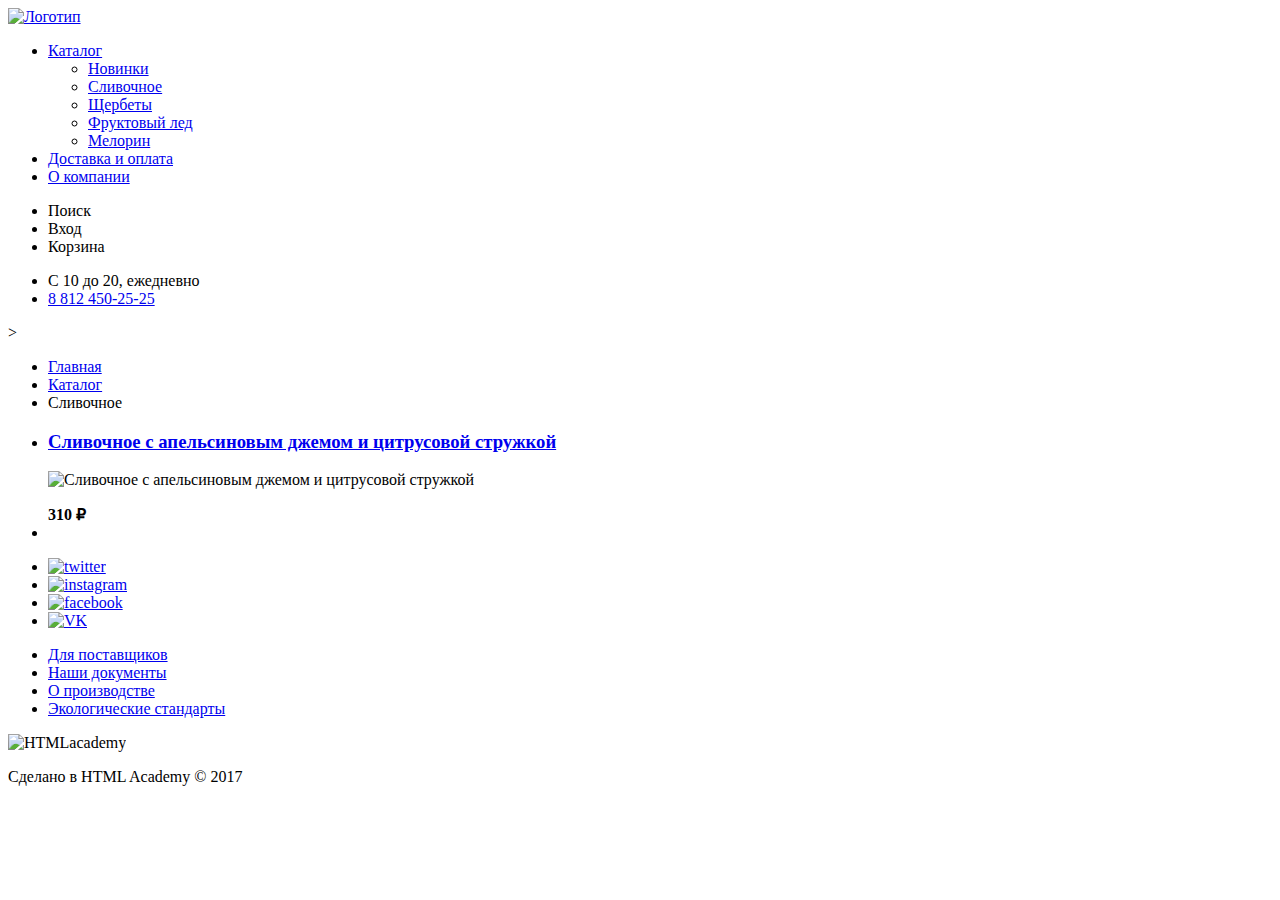
==== catalog.html @ 24f2627d "Исправлены замечания" ====
<!DOCTYPE html>
<html lang="ru">
  <head>
    <meta charset="utf-8">
    <title>Вкусное мороженное</title>
  </head>

  <body>
    <header class="main-header">
      <nav class="main-navigation">
        <a class="main-header-logo" href="#">
          <img src="http://placehold.it/150x100" alt="Логотип" width="154" height="54">  
        </a>
        <ul class="site-navigation">
          <li>
            <a class="site-navigation-current" href="catalog.html">Каталог</a>
            <ul class="sub-menu">
              <li class="sub-nav"><a href="#">Новинки</a></li>
              <li class="sub-nav"><a href="#">Сливочное</a></li>
              <li class="sub-nav"><a href="#">Щербеты</a></li>
              <li class="sub-nav"><a href="#">Фруктовый лед</a></li>
              <li class="sub-nav"><a href="#">Мелорин</a></li>
            </ul>
          </li>
          <li><a href="#">Доставка и оплата</a></li>
          <li><a href="#">О компании</a></li>
        </ul>

        <ul class="user-navigation">
          <li class="search">Поиск</li>
          <li class="login">Вход</li>
          <li class="cart">Корзина</li>
        </ul>
        <ul class="work-info">
          <li class="time">С 10 до 20, ежедневно</li>
          <li class="tel"><a href="tel:88124502525">8 812 450-25-25</a></li>
        </ul>>
      </nav>
    </header>

    <main class="container">
        <ul class="breadcrumbs">
            <li><a href="index.html">Главная</a></li>
            <li><a href="catalog.html">Каталог</a></li>
            <li class="breadcrumbs-current">Сливочное</li>
        </ul>

        <section class="filters">
            <!--здесь будет форма фильтров-->
        </section>

        <section class="catalog">
            <ul class="catalog-list">
                <li class="catalog-item">
                    <h3>
                        <a href="catalog-item.html">Сливочное с апельсиновым джемом и цитрусовой стружкой</a>
                    </h3>
                    <p>
                            <img src="http://placehold.it/150x100" width="267" height="267" alt="Сливочное с апельсиновым джемом и цитрусовой стружкой">
                    </p>
                    <b>310 ₽</b>
                </li>
                <li>

                </li>

            </ul>
        </section>






    </main>

    <footer class="main-footer">
            <div class="footer-social"> 
              <ul class="social-network">
                <li>
                    <a href="#"><img src="http://placehold.it/150x100" alt="twitter" width="32" height="32"></a>
               </li>
                <li>
                    <a href="#"><img src="http://placehold.it/150x100" alt="instagram" width="32" height="32"></a>
                </li>
                <li>
                    <a href="#"><img src="http://placehold.it/150x100" alt="facebook" width="32" height="32"></a>
                </li>
                <li>
                    <a href="#"><img src="http://placehold.it/150x100" alt="VK" width="32" height="32"></a>
                </li>
              </ul>
              </div>
            <div class="footer-nav">
              <ul class="footer-links">
                <li><a href="#">Для поставщиков</a></li>
                <li><a href="#">Наши документы</a></li>
                <li><a href="#">О производстве</a></li>
                <li><a href="#">Экологические стандарты</a></li>
              </ul>
            </div>
            <div class="about-creator">
              <img src="http://placehold.it/150x100" alt="HTMLacademy" width="108" height="39">
              <p>Сделано в HTML Academy © 2017</p>
            </div>
        </footer>
      </body>
    </html>
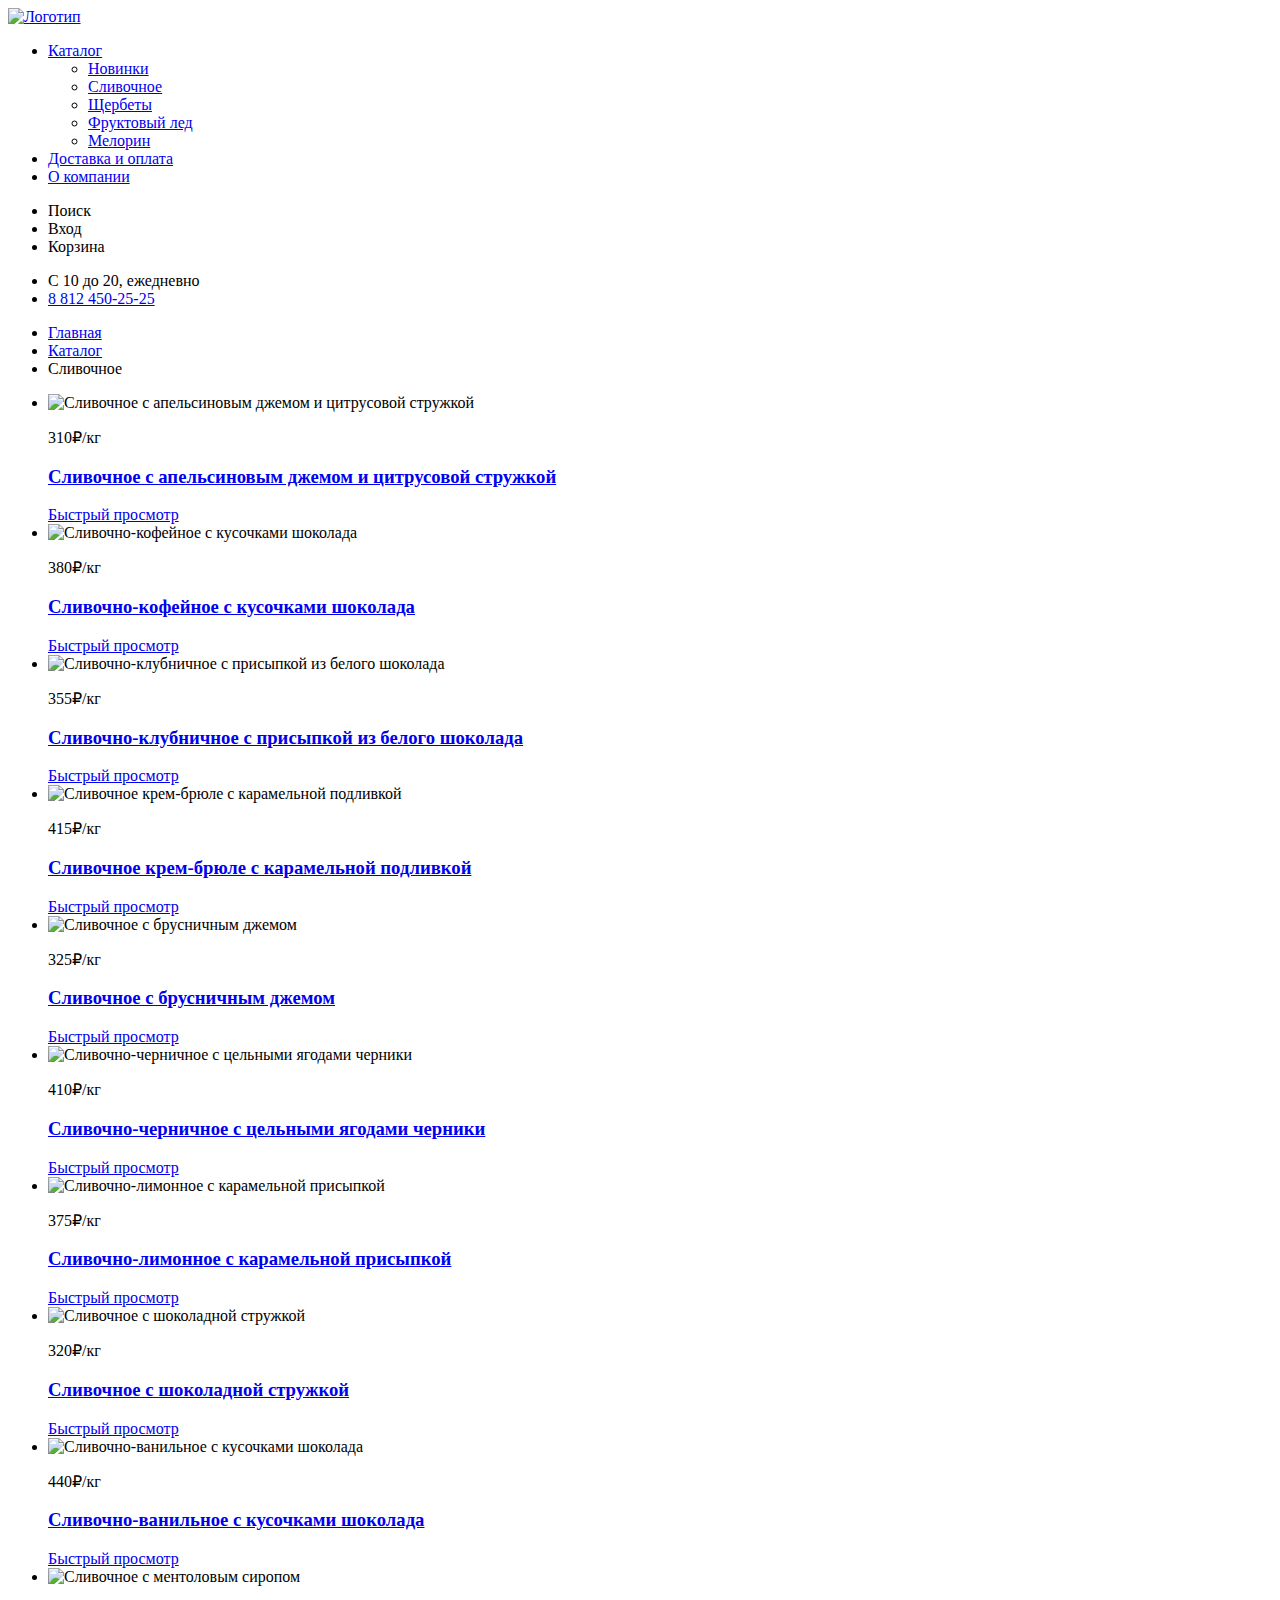
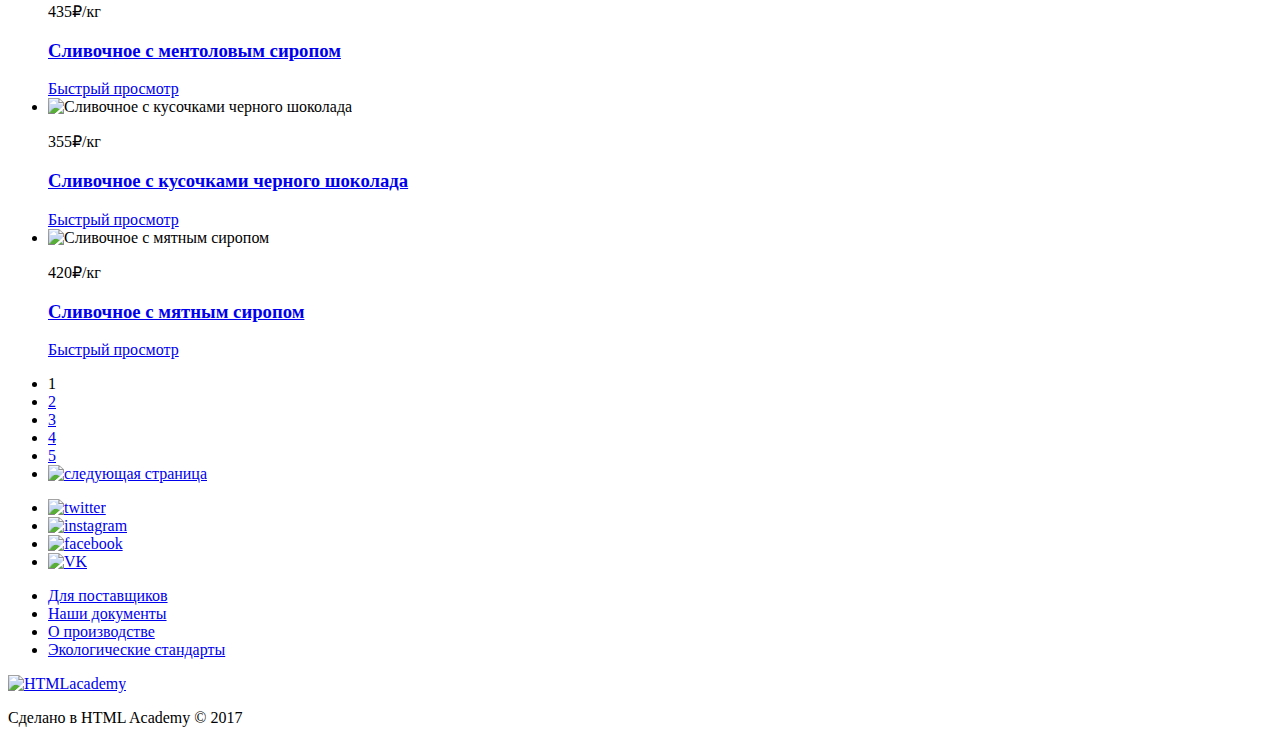
==== commit 21bc3fa7: "Добавлен каталог" ====
--- a/catalog.html
+++ b/catalog.html
@@ -8,7 +8,7 @@
   <body>
     <header class="main-header">
       <nav class="main-navigation">
-        <a class="main-header-logo" href="#">
+        <a class="main-header-logo" href="index.html">
           <img src="http://placehold.it/150x100" alt="Логотип" width="154" height="54">  
         </a>
         <ul class="site-navigation">
@@ -25,6 +25,7 @@
           <li><a href="#">Доставка и оплата</a></li>
           <li><a href="#">О компании</a></li>
         </ul>
+      </nav>
 
         <ul class="user-navigation">
           <li class="search">Поиск</li>
@@ -34,8 +35,7 @@
         <ul class="work-info">
           <li class="time">С 10 до 20, ежедневно</li>
           <li class="tel"><a href="tel:88124502525">8 812 450-25-25</a></li>
-        </ul>>
-      </nav>
+        </ul>
     </header>
 
     <main class="container">
@@ -52,26 +52,92 @@
         <section class="catalog">
             <ul class="catalog-list">
                 <li class="catalog-item">
-                    <h3>
-                        <a href="catalog-item.html">Сливочное с апельсиновым джемом и цитрусовой стружкой</a>
-                    </h3>
-                    <p>
-                            <img src="http://placehold.it/150x100" width="267" height="267" alt="Сливочное с апельсиновым джемом и цитрусовой стружкой">
-                    </p>
-                    <b>310 ₽</b>
+                    <img src="http://placehold.it/150x100" alt="Сливочное с апельсиновым джемом и цитрусовой стружкой" width="267" height="267">
+                    <p class="price">310₽<span>/кг</span></p>
+                    <h3><a href="#">Сливочное с апельсиновым джемом и цитрусовой стружкой</a></h3>
+                    <a class="quick-view" href="#">Быстрый просмотр</a>
                 </li>
-                <li>
-
+                <li class="catalog-item">
+                    <img src="http://placehold.it/150x100" alt="Сливочно-кофейное с кусочками шоколада" width="267" height="267">
+                    <p class="price">380₽<span>/кг</span></p>
+                    <h3><a href="#">Сливочно-кофейное с кусочками шоколада</a></h3>
+                    <a class="quick-view" href="#">Быстрый просмотр</a>
                 </li>
-
+                <li class="catalog-item">
+                    <img src="http://placehold.it/150x100" alt="Сливочно-клубничное с присыпкой из белого шоколада" width="267" height="267">
+                    <p class="price">355₽<span>/кг</span></p>
+                    <h3><a href="#">Сливочно-клубничное с присыпкой из белого шоколада</a></h3>
+                    <a class="quick-view" href="#">Быстрый просмотр</a>
+                </li>
+                <li class="catalog-item">
+                    <img src="http://placehold.it/150x100" alt="Сливочное крем-брюле с карамельной подливкой" width="267" height="267">
+                    <p class="price">415₽<span>/кг</span></p>
+                    <h3><a href="#">Сливочное крем-брюле с карамельной подливкой</a></h3>
+                    <a class="quick-view" href="#">Быстрый просмотр</a>
+                </li>
+                <li class="catalog-item">
+                        <img src="http://placehold.it/150x100" alt="Сливочное с брусничным джемом" width="267" height="267">
+                        <p class="price">325₽<span>/кг</span></p>
+                        <h3><a href="#">Сливочное с брусничным джемом</a></h3>
+                        <a class="quick-view" href="#">Быстрый просмотр</a>
+                </li>
+                <li class="catalog-item">
+                        <img src="http://placehold.it/150x100" alt="Сливочно-черничное с цельными ягодами черники" width="267" height="267">
+                        <p class="price">410₽<span>/кг</span></p>
+                        <h3><a href="#">Сливочно-черничное с цельными ягодами черники</a></h3>
+                        <a class="quick-view" href="#">Быстрый просмотр</a>
+                </li>
+                <li class="catalog-item">
+                        <img src="http://placehold.it/150x100" alt="Сливочно-лимонное с карамельной присыпкой" width="267" height="267">
+                        <p class="price">375₽<span>/кг</span></p>
+                        <h3><a href="#">Сливочно-лимонное с карамельной присыпкой</a></h3>
+                        <a class="quick-view" href="#">Быстрый просмотр</a>
+                </li>
+                <li class="catalog-item">
+                        <img src="http://placehold.it/150x100" alt="Сливочное с шоколадной стружкой" width="267" height="267">
+                        <p class="price">320₽<span>/кг</span></p>
+                        <h3><a href="#">Сливочное с шоколадной стружкой</a></h3>
+                        <a class="quick-view" href="#">Быстрый просмотр</a>
+                </li>
+                <li class="catalog-item">
+                        <img src="http://placehold.it/150x100" alt="Сливочно-ванильное с кусочками шоколада" width="267" height="267">
+                        <p class="price">440₽<span>/кг</span></p>
+                        <h3><a href="#">Сливочно-ванильное с кусочками шоколада</a></h3>
+                        <a class="quick-view" href="#">Быстрый просмотр</a>
+                </li>
+                <li class="catalog-item">
+                        <img src="http://placehold.it/150x100" alt="Сливочное с ментоловым сиропом" width="267" height="267">
+                        <p class="price">435₽<span>/кг</span></p>
+                        <h3><a href="#">Сливочное с ментоловым сиропом</a></h3>
+                        <a class="quick-view" href="#">Быстрый просмотр</a>
+                </li>
+                <li class="catalog-item">
+                        <img src="http://placehold.it/150x100" alt="Сливочное с кусочками черного шоколада" width="267" height="267">
+                        <p class="price">355₽<span>/кг</span></p>
+                        <h3><a href="#">Сливочное с кусочками черного шоколада</a></h3>
+                        <a class="quick-view" href="#">Быстрый просмотр</a>
+                </li>
+                <li class="catalog-item">
+                        <img src="http://placehold.it/150x100" alt="Сливочное с мятным сиропом" width="267" height="267">
+                        <p class="price">420₽<span>/кг</span></p>
+                        <h3><a href="#">Сливочное с мятным сиропом</a></h3>
+                        <a class="quick-view" href="#">Быстрый просмотр</a>
+                </li>
             </ul>
         </section>
-
-
-
-
-
-
+        <section class="pagination">
+            <ul class="pagination-list">
+                <!--<li class="pagination-item pagination-item-prev"></li>-->
+                <li class="pagination-item pagination-item-current"><a>1</a></li>
+                <li class="pagination-item"><a href="#">2</a></li>
+                <li class="pagination-item"><a href="#">3</a></li>
+                <li class="pagination-item"><a href="#">4</a></li>
+                <li class="pagination-item"><a href="#">5</a></li>
+                <li class="pagination-item pagination-item-next">
+                    <a href="#"><img src="http://placehold.it/150x100" alt="следующая страница" width="8" height="12"></a>
+                </li>
+            </ul>
+        </section>
     </main>
 
     <footer class="main-footer">
@@ -100,7 +166,7 @@
               </ul>
             </div>
             <div class="about-creator">
-              <img src="http://placehold.it/150x100" alt="HTMLacademy" width="108" height="39">
+              <a href="https://htmlacademy.ru/intensive/htmlcss"><img src="http://placehold.it/150x100" alt="HTMLacademy" width="108" height="39"></a>
               <p>Сделано в HTML Academy © 2017</p>
             </div>
         </footer>
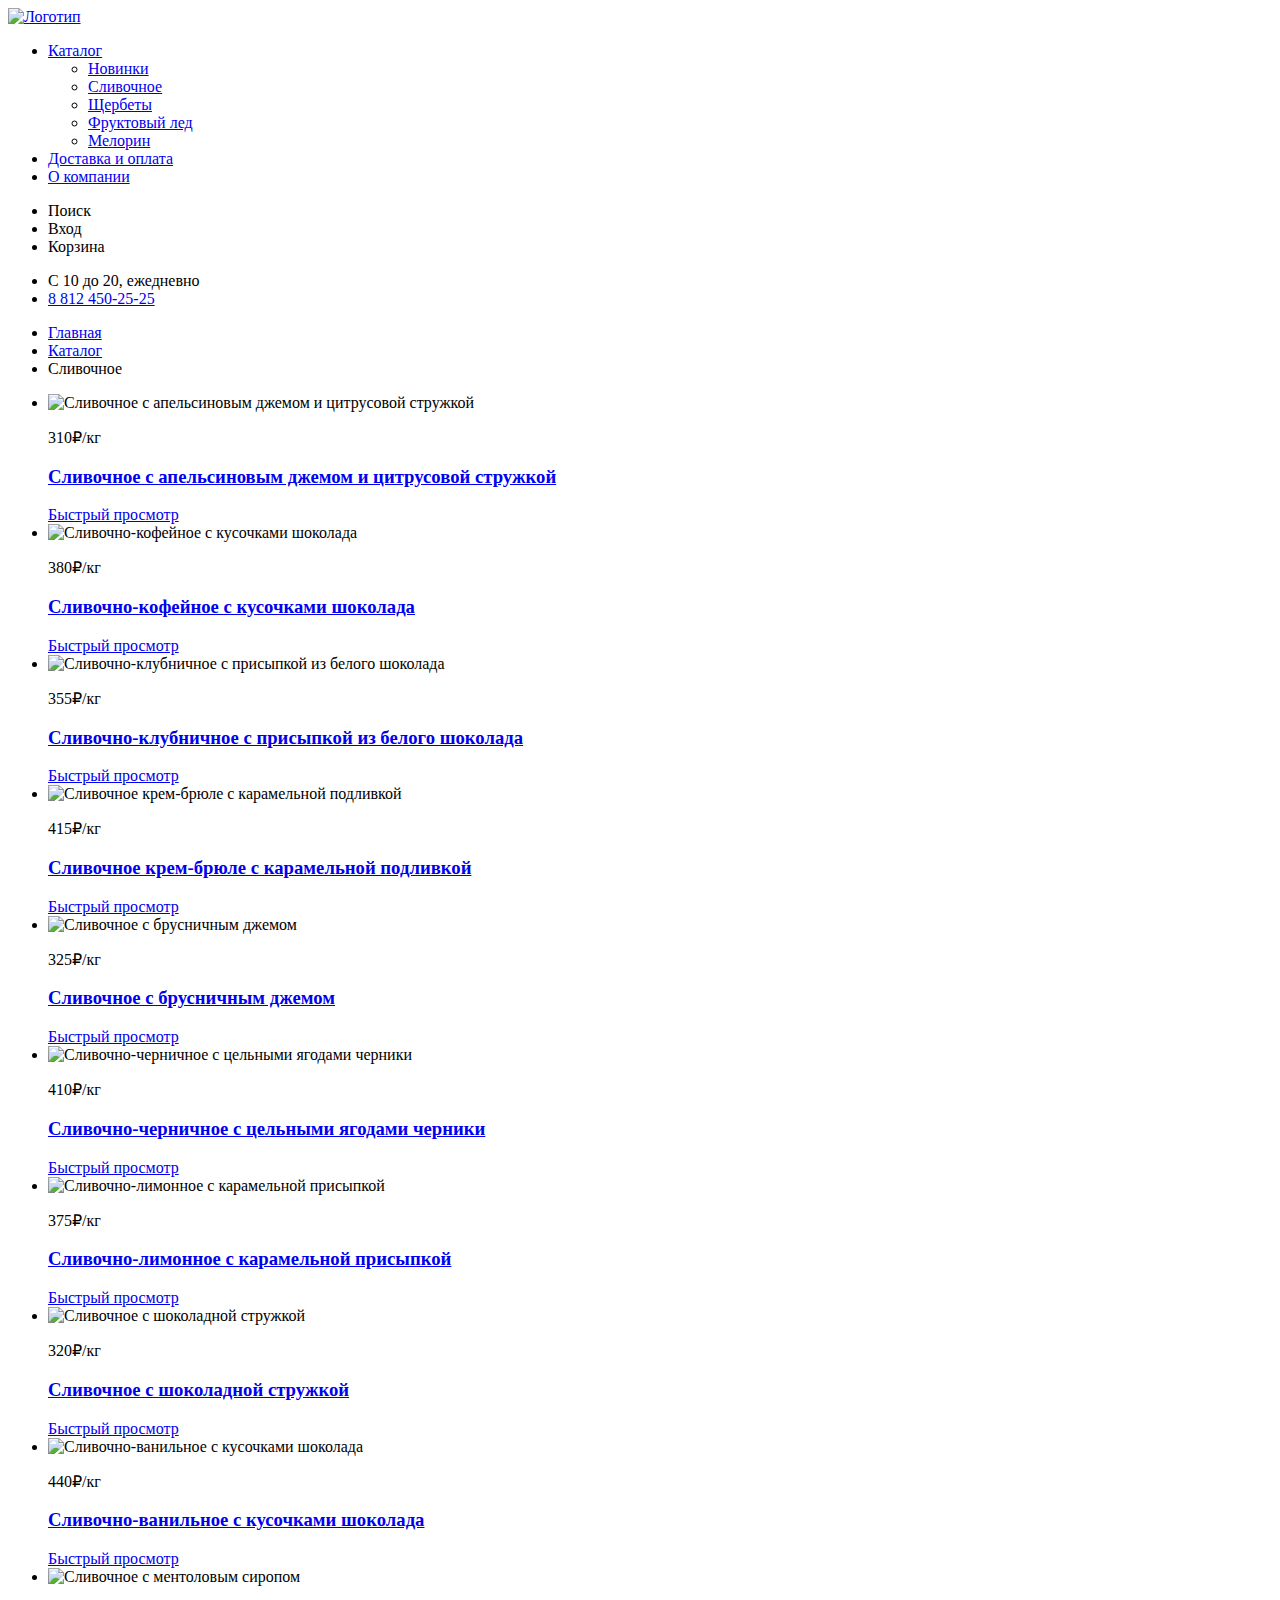
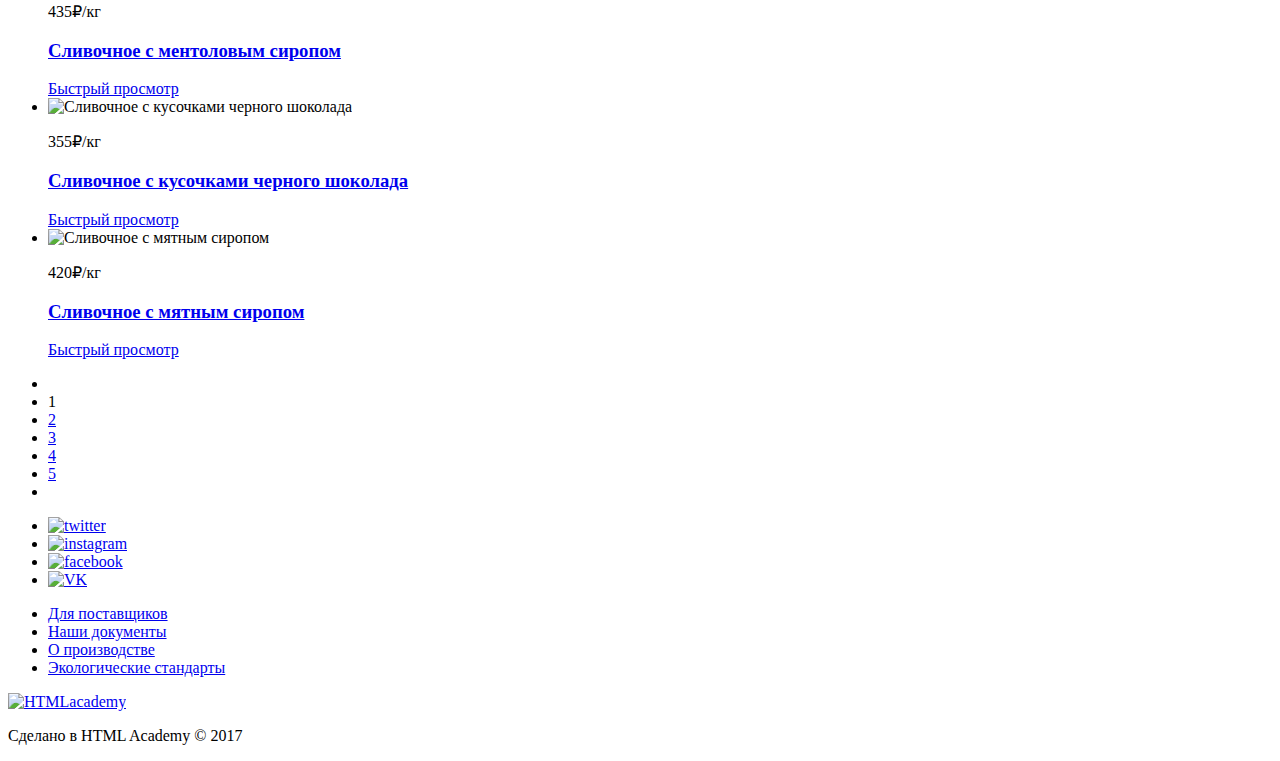
==== commit 837d6f8d: "Исправлены замечания" ====
--- a/catalog.html
+++ b/catalog.html
@@ -127,15 +127,13 @@
         </section>
         <section class="pagination">
             <ul class="pagination-list">
-                <!--<li class="pagination-item pagination-item-prev"></li>-->
+                <li class="pagination-item pagination-item-prev-not-active"></li>
                 <li class="pagination-item pagination-item-current"><a>1</a></li>
                 <li class="pagination-item"><a href="#">2</a></li>
                 <li class="pagination-item"><a href="#">3</a></li>
                 <li class="pagination-item"><a href="#">4</a></li>
                 <li class="pagination-item"><a href="#">5</a></li>
-                <li class="pagination-item pagination-item-next">
-                    <a href="#"><img src="http://placehold.it/150x100" alt="следующая страница" width="8" height="12"></a>
-                </li>
+                <li class="pagination-item pagination-item-next"><a href="#"></a></li>
             </ul>
         </section>
     </main>
@@ -166,7 +164,7 @@
               </ul>
             </div>
             <div class="about-creator">
-              <a href="https://htmlacademy.ru/intensive/htmlcss"><img src="http://placehold.it/150x100" alt="HTMLacademy" width="108" height="39"></a>
+              <a href="https://htmlacademy.ru/intensive/htmlcss" target="_blank"><img src="http://placehold.it/150x100" alt="HTMLacademy" width="108" height="39"></a>
               <p>Сделано в HTML Academy © 2017</p>
             </div>
         </footer>
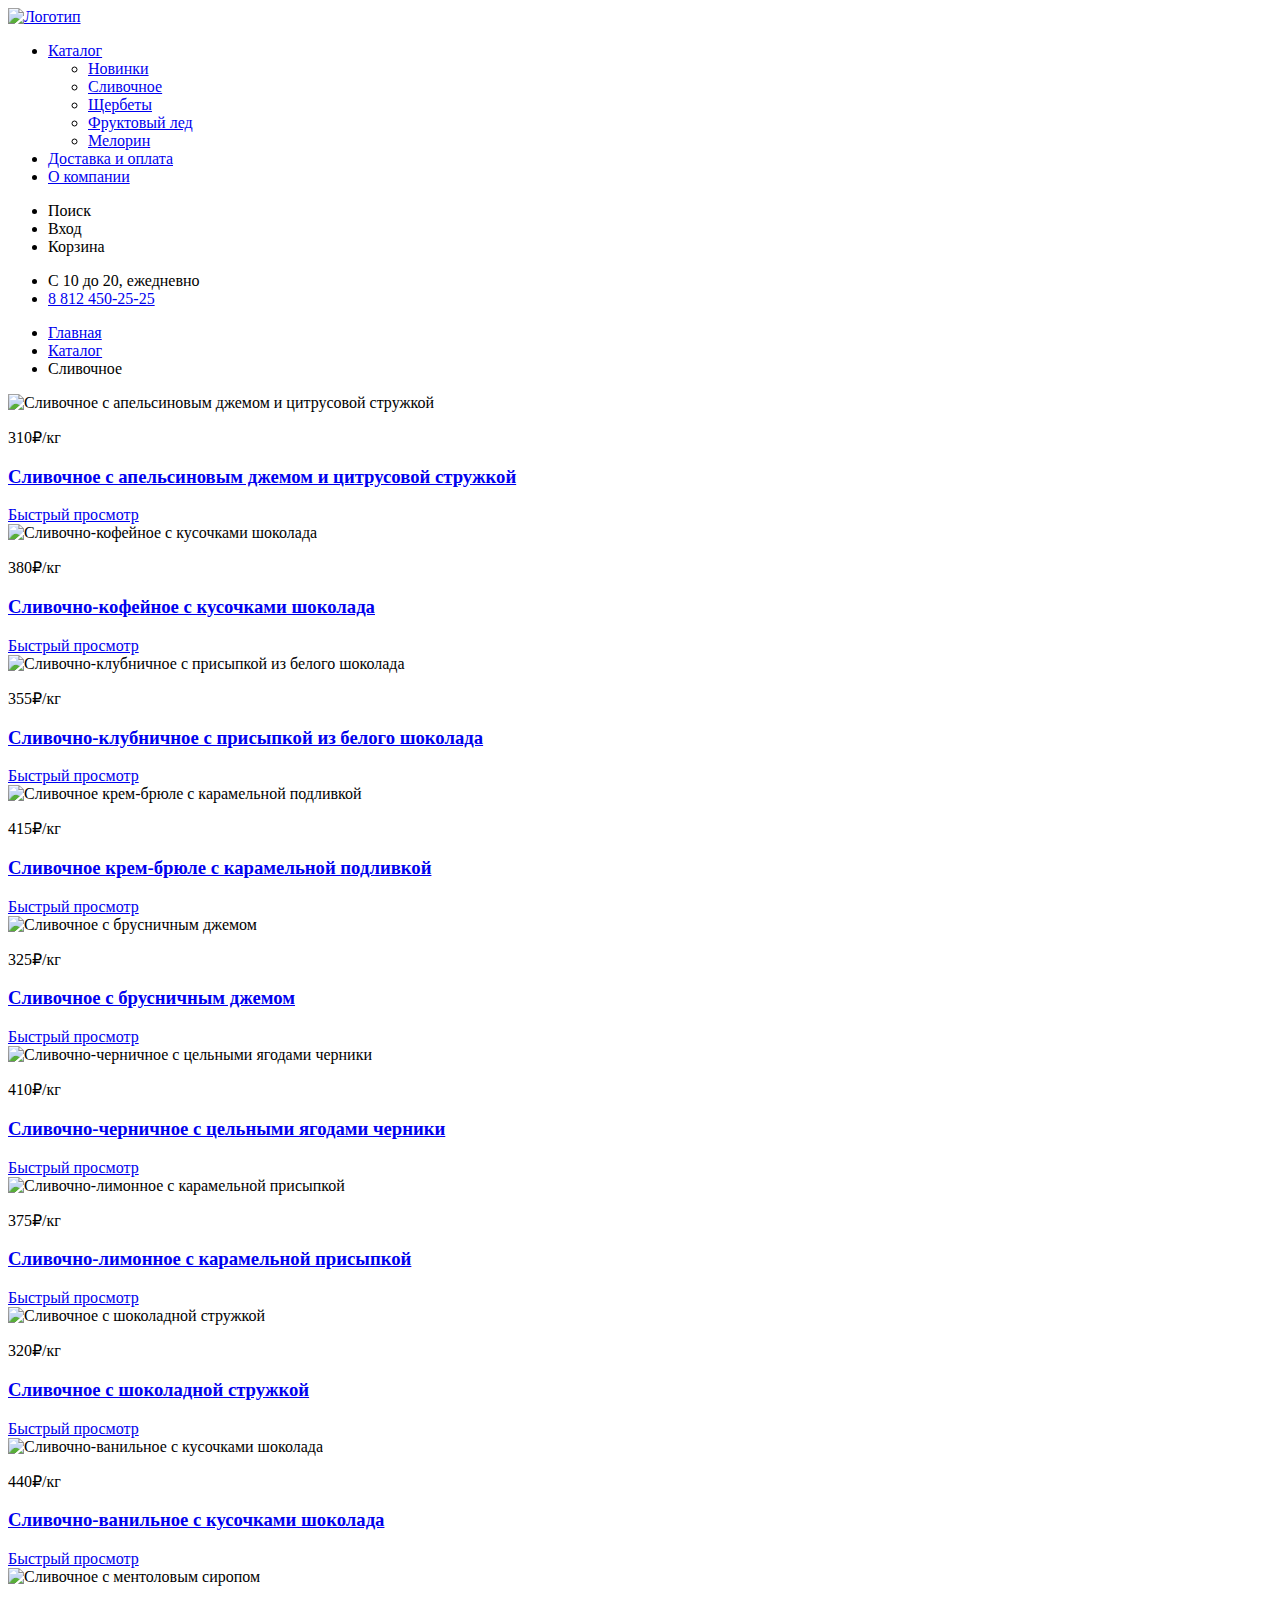
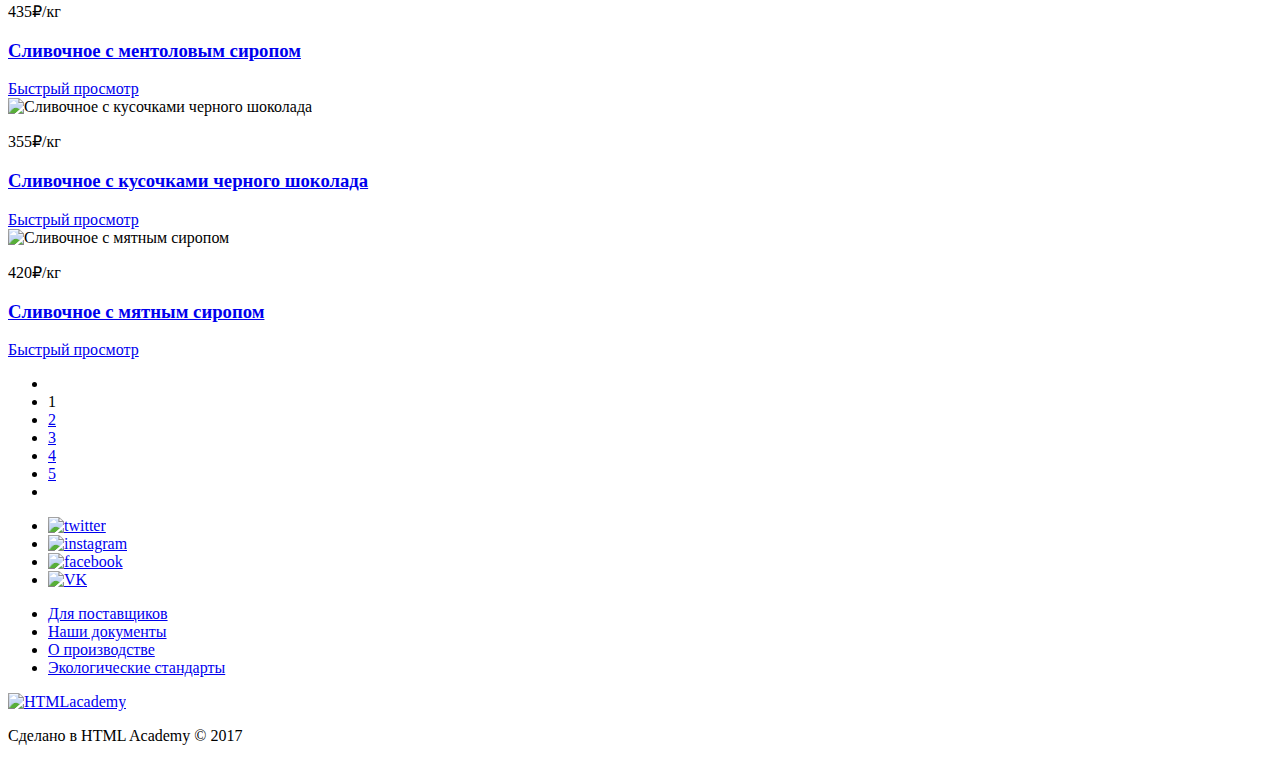
==== commit 7429f4d3: "карточки товаров вынесены в article" ====
--- a/catalog.html
+++ b/catalog.html
@@ -49,80 +49,79 @@
             <!--здесь будет форма фильтров-->
         </section>
 
-        <section class="catalog">
-            <ul class="catalog-list">
-                <li class="catalog-item">
+        <div class="catalog">
+                <article class="catalog-item">
                     <img src="http://placehold.it/150x100" alt="Сливочное с апельсиновым джемом и цитрусовой стружкой" width="267" height="267">
                     <p class="price">310₽<span>/кг</span></p>
                     <h3><a href="#">Сливочное с апельсиновым джемом и цитрусовой стружкой</a></h3>
                     <a class="quick-view" href="#">Быстрый просмотр</a>
-                </li>
-                <li class="catalog-item">
+                </article>
+                <article class="catalog-item">
                     <img src="http://placehold.it/150x100" alt="Сливочно-кофейное с кусочками шоколада" width="267" height="267">
                     <p class="price">380₽<span>/кг</span></p>
                     <h3><a href="#">Сливочно-кофейное с кусочками шоколада</a></h3>
                     <a class="quick-view" href="#">Быстрый просмотр</a>
-                </li>
-                <li class="catalog-item">
+                </article>
+                <article class="catalog-item">
                     <img src="http://placehold.it/150x100" alt="Сливочно-клубничное с присыпкой из белого шоколада" width="267" height="267">
                     <p class="price">355₽<span>/кг</span></p>
                     <h3><a href="#">Сливочно-клубничное с присыпкой из белого шоколада</a></h3>
                     <a class="quick-view" href="#">Быстрый просмотр</a>
-                </li>
-                <li class="catalog-item">
+                </article>
+                <article class="catalog-item">
                     <img src="http://placehold.it/150x100" alt="Сливочное крем-брюле с карамельной подливкой" width="267" height="267">
                     <p class="price">415₽<span>/кг</span></p>
                     <h3><a href="#">Сливочное крем-брюле с карамельной подливкой</a></h3>
                     <a class="quick-view" href="#">Быстрый просмотр</a>
-                </li>
-                <li class="catalog-item">
+                </article>
+                <article class="catalog-item">
                         <img src="http://placehold.it/150x100" alt="Сливочное с брусничным джемом" width="267" height="267">
                         <p class="price">325₽<span>/кг</span></p>
                         <h3><a href="#">Сливочное с брусничным джемом</a></h3>
                         <a class="quick-view" href="#">Быстрый просмотр</a>
-                </li>
-                <li class="catalog-item">
+                </article>
+                <article class="catalog-item">
                         <img src="http://placehold.it/150x100" alt="Сливочно-черничное с цельными ягодами черники" width="267" height="267">
                         <p class="price">410₽<span>/кг</span></p>
                         <h3><a href="#">Сливочно-черничное с цельными ягодами черники</a></h3>
                         <a class="quick-view" href="#">Быстрый просмотр</a>
-                </li>
-                <li class="catalog-item">
+                </article>
+                <article class="catalog-item">
                         <img src="http://placehold.it/150x100" alt="Сливочно-лимонное с карамельной присыпкой" width="267" height="267">
                         <p class="price">375₽<span>/кг</span></p>
                         <h3><a href="#">Сливочно-лимонное с карамельной присыпкой</a></h3>
                         <a class="quick-view" href="#">Быстрый просмотр</a>
-                </li>
-                <li class="catalog-item">
+                </article>
+                <article class="catalog-item">
                         <img src="http://placehold.it/150x100" alt="Сливочное с шоколадной стружкой" width="267" height="267">
                         <p class="price">320₽<span>/кг</span></p>
                         <h3><a href="#">Сливочное с шоколадной стружкой</a></h3>
                         <a class="quick-view" href="#">Быстрый просмотр</a>
-                </li>
-                <li class="catalog-item">
+                </article>
+                <article class="catalog-item">
                         <img src="http://placehold.it/150x100" alt="Сливочно-ванильное с кусочками шоколада" width="267" height="267">
                         <p class="price">440₽<span>/кг</span></p>
                         <h3><a href="#">Сливочно-ванильное с кусочками шоколада</a></h3>
                         <a class="quick-view" href="#">Быстрый просмотр</a>
-                </li>
-                <li class="catalog-item">
+                </article>
+                <article class="catalog-item">
                         <img src="http://placehold.it/150x100" alt="Сливочное с ментоловым сиропом" width="267" height="267">
                         <p class="price">435₽<span>/кг</span></p>
                         <h3><a href="#">Сливочное с ментоловым сиропом</a></h3>
                         <a class="quick-view" href="#">Быстрый просмотр</a>
-                </li>
-                <li class="catalog-item">
+                </article>
+                <article class="catalog-item">
                         <img src="http://placehold.it/150x100" alt="Сливочное с кусочками черного шоколада" width="267" height="267">
                         <p class="price">355₽<span>/кг</span></p>
                         <h3><a href="#">Сливочное с кусочками черного шоколада</a></h3>
                         <a class="quick-view" href="#">Быстрый просмотр</a>
-                </li>
-                <li class="catalog-item">
+                </article>
+                <article class="catalog-item">
                         <img src="http://placehold.it/150x100" alt="Сливочное с мятным сиропом" width="267" height="267">
                         <p class="price">420₽<span>/кг</span></p>
                         <h3><a href="#">Сливочное с мятным сиропом</a></h3>
                         <a class="quick-view" href="#">Быстрый просмотр</a>
-                </li>
+                </article>
             </ul>
         </section>
         <section class="pagination">
